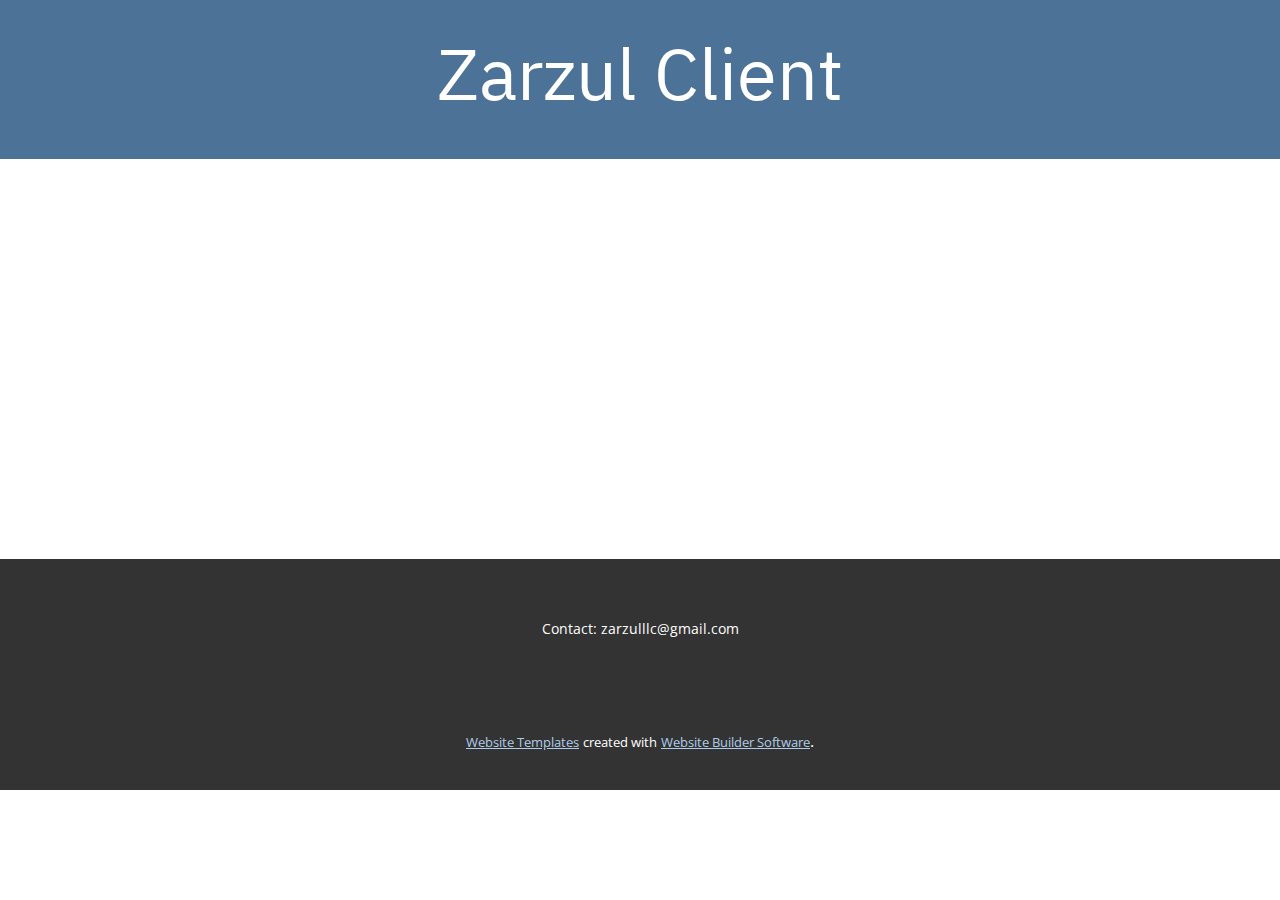
==== About.html @ 2853cdae "lol get rekt better site" ====
<!DOCTYPE html>
<html style="font-size: 16px;" lang="en"><head>
    <meta name="viewport" content="width=device-width, initial-scale=1.0">
    <meta charset="utf-8">
    <meta name="keywords" content="Zarzul Client">
    <meta name="description" content="">
    <title>About</title>
    <link rel="stylesheet" href="nicepage.css" media="screen">
<link rel="stylesheet" href="About.css" media="screen">
    <script class="u-script" type="text/javascript" src="jquery.js" defer=""></script>
    <script class="u-script" type="text/javascript" src="nicepage.js" defer=""></script>
    <meta name="generator" content="Nicepage 6.0.3, nicepage.com">
    <link id="u-theme-google-font" rel="stylesheet" href="https://fonts.googleapis.com/css?family=Roboto:100,100i,300,300i,400,400i,500,500i,700,700i,900,900i|Open+Sans:300,300i,400,400i,500,500i,600,600i,700,700i,800,800i">
    <link id="u-page-google-font" rel="stylesheet" href="https://fonts.googleapis.com/css?family=IBM+Plex+Sans+Thai+Looped:100,200,300,400,500,600,700">
    
    
    
    <script type="application/ld+json">{
		"@context": "http://schema.org",
		"@type": "Organization",
		"name": ""
}</script>
    <meta name="theme-color" content="#478ac9">
    <meta property="og:title" content="About">
    <meta property="og:type" content="website">
  <meta data-intl-tel-input-cdn-path="intlTelInput/"></head>
  <body data-path-to-root="./" data-include-products="false" class="u-body u-xl-mode" data-lang="en"><header class="u-clearfix u-header u-palette-1-dark-1 u-header" id="sec-12cd"><div class="u-clearfix u-sheet u-valign-middle u-sheet-1">
        <h1 class="u-custom-font u-text u-text-default u-text-1">Zarzul Client</h1>
      </div></header>
    <section class="u-clearfix u-section-1" id="sec-fc20">
      <div class="u-clearfix u-sheet u-sheet-1"></div>
    </section>
    
    
    
    <footer class="u-align-center u-clearfix u-footer u-grey-80 u-footer" id="sec-63a1"><div class="u-clearfix u-sheet u-sheet-1">
        <p class="u-small-text u-text u-text-variant u-text-1">Contact: zarzulllc@gmail.com</p>
      </div></footer>
    <section class="u-backlink u-clearfix u-grey-80">
      <a class="u-link" href="https://nicepage.com/website-templates" target="_blank">
        <span>Website Templates</span>
      </a>
      <p class="u-text">
        <span>created with</span>
      </p>
      <a class="u-link" href="" target="_blank">
        <span>Website Builder Software</span>
      </a>. 
    </section>
  
</body></html>
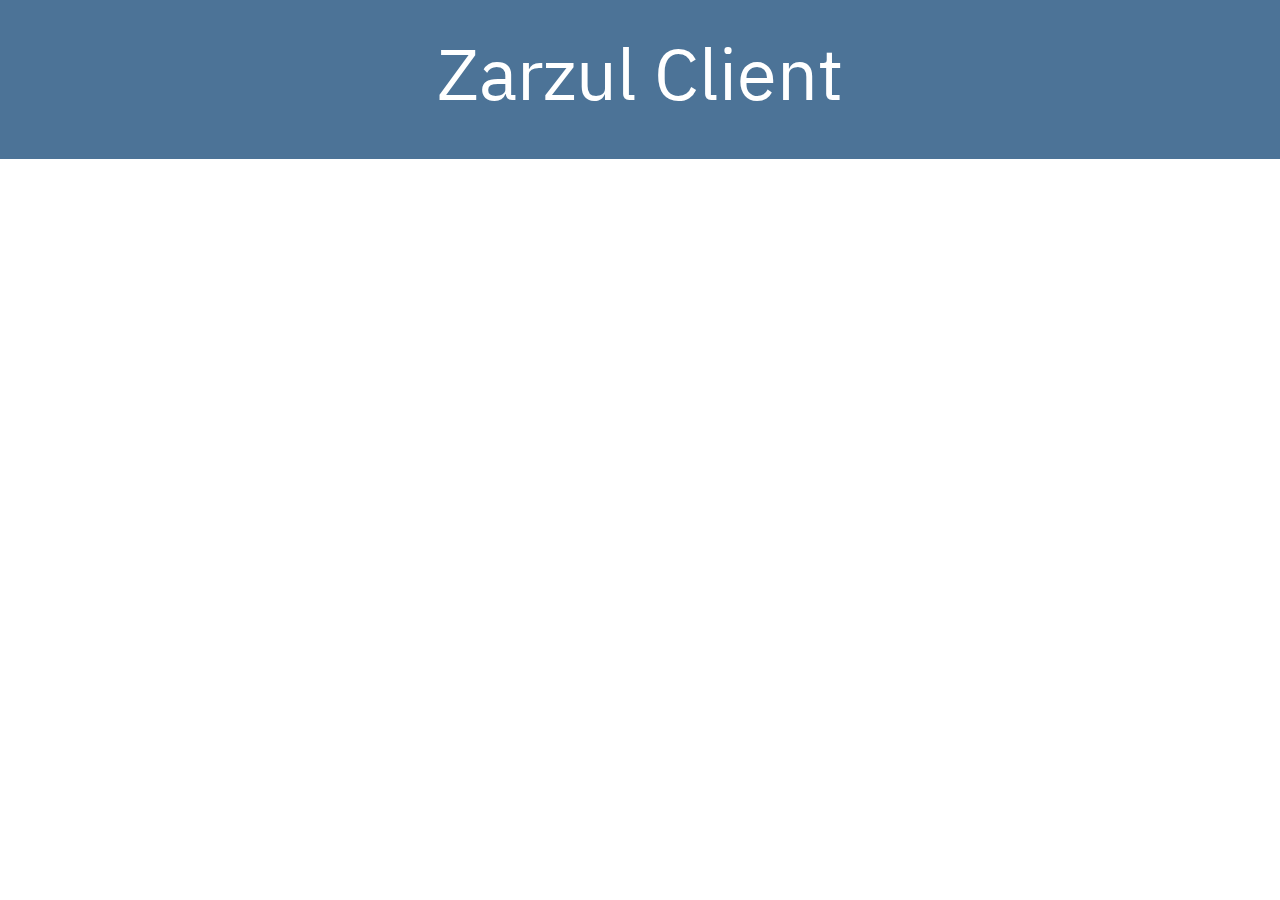
==== commit 985880b8: "fixing stuff" ====
--- a/About.html
+++ b/About.html
@@ -29,23 +29,4 @@
       </div></header>
     <section class="u-clearfix u-section-1" id="sec-fc20">
       <div class="u-clearfix u-sheet u-sheet-1"></div>
-    </section>
-    
-    
-    
-    <footer class="u-align-center u-clearfix u-footer u-grey-80 u-footer" id="sec-63a1"><div class="u-clearfix u-sheet u-sheet-1">
-        <p class="u-small-text u-text u-text-variant u-text-1">Contact: zarzulllc@gmail.com</p>
-      </div></footer>
-    <section class="u-backlink u-clearfix u-grey-80">
-      <a class="u-link" href="https://nicepage.com/website-templates" target="_blank">
-        <span>Website Templates</span>
-      </a>
-      <p class="u-text">
-        <span>created with</span>
-      </p>
-      <a class="u-link" href="" target="_blank">
-        <span>Website Builder Software</span>
-      </a>. 
-    </section>
-  
-</body></html>+    </section>